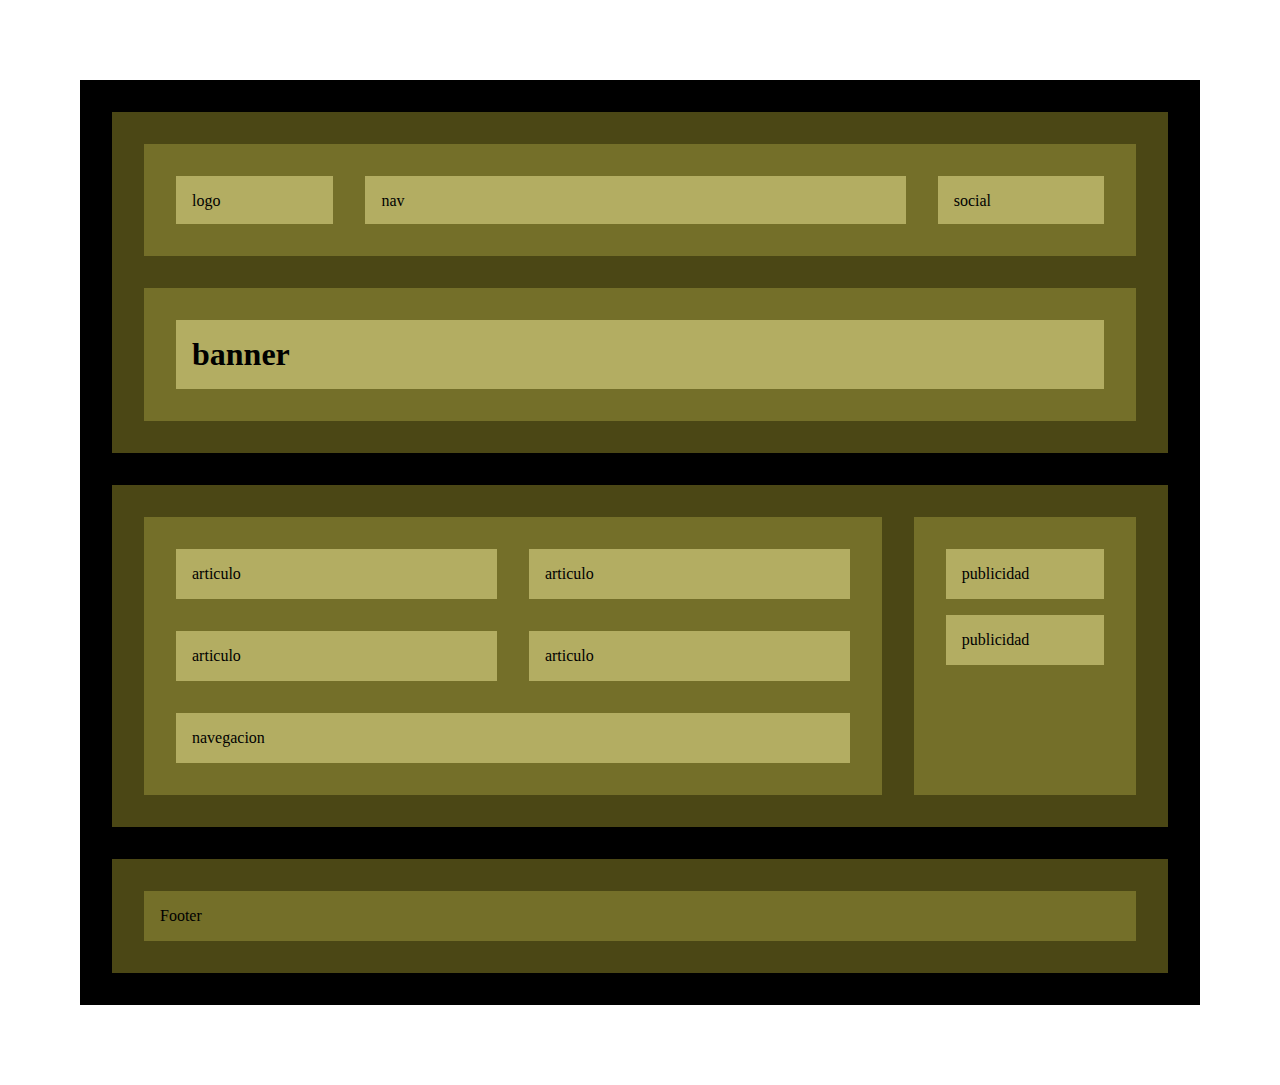
==== prueba-2/index.html @ 4ad6e0e2 "ejercicio-1" ====
<!DOCTYPE html>
<html lang="en">
  <head>
    <meta charset="UTF-8" />
    <meta name="viewport" content="width=device-width, initial-scale=1.0" />
    <title>Document</title>
    <link rel="stylesheet" href="./style1.css" />
  </head>
  <body>
    <div class="padre">
      <header class="header">
        <div class="cabecera">
          <div class="logo">logo</div>
          <div class="nav">nav</div>
          <div class="social">social</div>
        </div>
        <div class="banner">
          <h1 class="titulo">banner</h1>
        </div>
      </header>

      <section class="section">
        <div class="articulos">
          <article class="article">articulo</article>
          <article class="article">articulo</article>
          <article class="article">articulo</article>
          <article class="article">articulo</article>
          <nav class="navegacion">navegacion</nav>
        </div>
        <aside class="aside">
          <div class="publicidad">publicidad</div>
          <div class="publicidad">publicidad</div>
        </aside>
      </section>

      <footer class="footer">
        <nav class="pie">Footer</nav>
      </footer>
    </div>
  </body>
</html>
---- prueba-2/style1.css ----
* {
  padding: 1rem;
  margin:1rem;
  box-sizing: border-box;
}

.padre {
  display: flex;
  flex-flow: column nowrap; /*incluye flex-direction y flex-wrap, Determina cuáles serán los ejes principal y transversal del contenedor.*/
  background-color: black;
}

/*-----------------------------------------------------------*/
.header {
  display: flex;
  flex-flow: column nowrap;
  background-color: rgb(75, 71, 21);
}
.cabecera {
  display: flex;
  flex-flow: row nowrap; /*pone row para que los hijos esten en una fila */

  background-color: rgb(116, 111, 41);
}

/*flex: Esta es la propiedad shorthand para flex-grow, flex-shrink y flex-basis, combinadas. 
El segundo y tercer parámetros (flex-shrink y flex-basis) son opcionales. El estándar es 0 1 auto, 
pero si lo defines con un solo número, es equivalente a 0 1.*/
.logo {
  flex: 1 1 auto; /*es == que poner solo auto*/
  height: 3rem;
  background-color: rgb(179, 173, 98);
}
.nav {
  flex: 5 1 auto;
  height: 3rem;
  background-color: rgb(179, 173, 98);
}
.social {
  flex: 1 1 auto; /*es == que poner solo auto*/
  height: 3rem;
  background-color: rgb(179, 173, 98);
}
.banner {
  background-color: rgb(116, 111, 41);
}
.titulo {
  background-color: rgb(179, 173, 98);
}

/*-----------------------------------------------------------*/
.section {
  display: flex;
  background-color: rgb(75, 71, 21);
}
.articulos {
  flex: 2 1 auto;
  display: flex;
  flex-flow: row wrap;
  background-color: rgb(116, 111, 41);
}
.article {
  flex: 1 1 40%;
  background-color: rgb(179, 173, 98);
}
.navegacion {
  flex: 1 1 100%;
  background-color: rgb(179, 173, 98);
}
.aside {
  flex: 1 1 auto;
  background-color: rgb(116, 111, 41);
}
.publicidad {
  background-color: rgb(179, 173, 98);
}

/*-----------------------------------------------------------*/
.footer {
  background-color: rgb(75, 71, 21);
}
.pie {
  background-color: rgb(116, 111, 41);
}
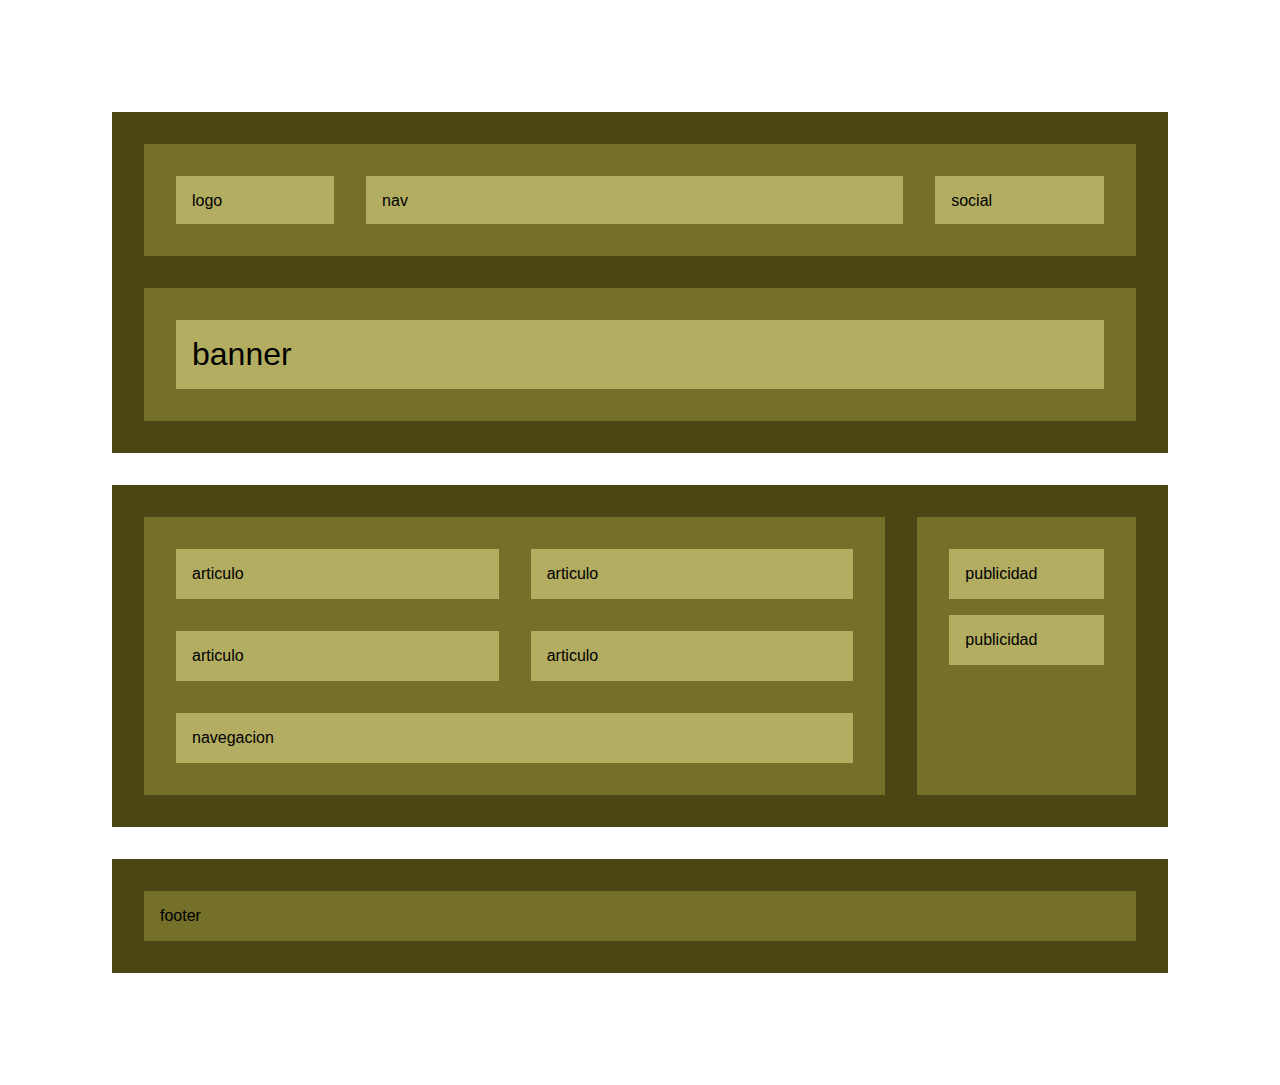
==== commit 1f50f0d5: "ejercicio-2-media-query-tablet" ====
--- a/prueba-2/index.html
+++ b/prueba-2/index.html
@@ -34,7 +34,7 @@
       </section>
 
       <footer class="footer">
-        <nav class="pie">Footer</nav>
+        <nav class="pie">footer</nav>
       </footer>
     </div>
   </body>
--- a/prueba-2/style1.css
+++ b/prueba-2/style1.css
@@ -2,12 +2,15 @@
   padding: 1rem;
   margin:1rem;
   box-sizing: border-box;
+  font-family: "Poppins", sans-serif;
+  font-weight: 100;
+  font-style: normal;
 }
 
 .padre {
   display: flex;
   flex-flow: column nowrap; /*incluye flex-direction y flex-wrap, Determina cuáles serán los ejes principal y transversal del contenedor.*/
-  background-color: black;
+ 
 }
 
 /*-----------------------------------------------------------*/
@@ -82,3 +85,19 @@
 .pie {
   background-color: rgb(116, 111, 41);
 }
+
+
+/*-----------------------------------------------------------*/
+@media all and (max-width: 800px) {
+  .section {
+    flex-direction: column;
+  }
+  .cabecera {
+    flex-direction: column;
+  }
+  .aside {
+    display: flex;
+    justify-content: center; /*porq no funciona con align-items??*/
+  }
+}
+
